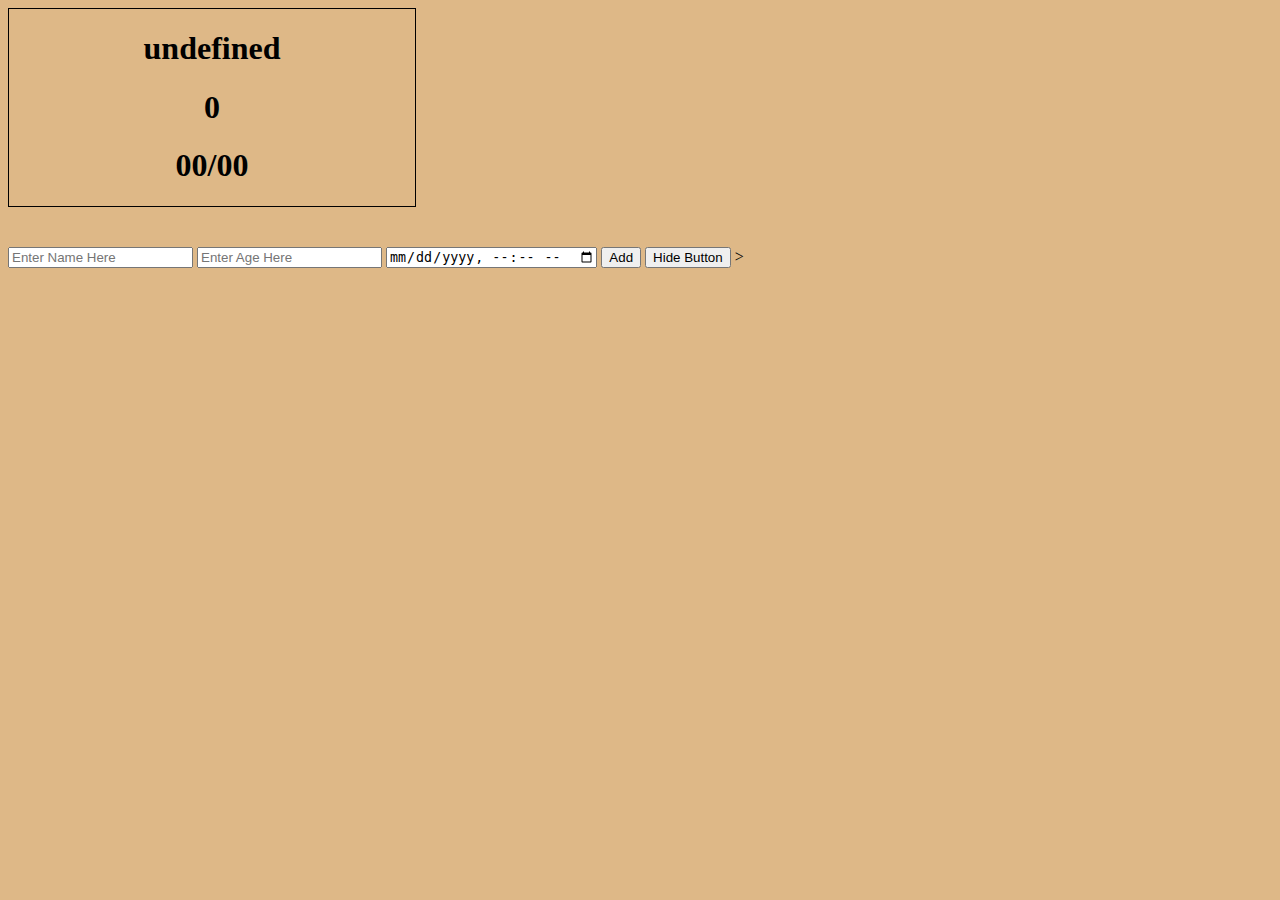
==== index.html @ a8d567b5 "project" ====
<!DOCTYPE html>
<html lang="en">
<head>
    <meta charset="UTF-8">
    <meta http-equiv="X-UA-Compatible" content="IE=edge">
    <meta name="viewport" content="width=device-width, initial-scale=1.0">
    
    <script src="https://ajax.googleapis.com/ajax/libs/jquery/3.2.1/jquery.min.js"></script>
    <link rel="stylesheet" href="style.css">
    <title>Document</title>
</head>
<body style="background: burlywood;">
    <div id="mainContainer"></div>
    

    <input type="text" placeholder="Enter Name Here" id="name" style="box-sizing: border-box;">
    <input type="text" placeholder="Enter Age Here" id="age">
    <input type="datetime-local" placeholder="Enter time Here" id="time">
    <button id="bt mr-sm-2 m-1" onclick="addBook()">Add</button>
    <button id="hideBtn mr-sm-2 m-1" onclick="hideHandler()">Hide Button</button>
    >
    
    
    <script src="aaa.js"></script>
</body>
</html>
---- style.css ----
/* we created the main container with 3 columns */
#mainContainer {
    display: grid;
    grid-template-columns: 1fr 1fr 1fr;
    /* column-gap: 10px;
    row-gap: 10px; */
    gap: 20px;
    margin-bottom: 40px;
    
  }
  
  .secondryContainer {
    border: 1px solid black;
    text-align: center;
  }
  /* we made the page responsive by changing the grid-template-columns from having 3 columns to 2 cloumns only when the screen size go below 600px  */
  @media (max-width: 600px) {
    #mainContainer {
      grid-template-columns: 1fr 1fr;
    }
  }
  /* we made the page responsive by changing the grid-template-columns from having 2 columns to 1 cloumn1 only when the screen size go below 400px  */
  @media (max-width: 400px) {
    #mainContainer {
      grid-template-columns: 1fr;
    }
  }

  #bt{
      color: brown;
      border: cornflowerblue;
      size: 10ch;
  }
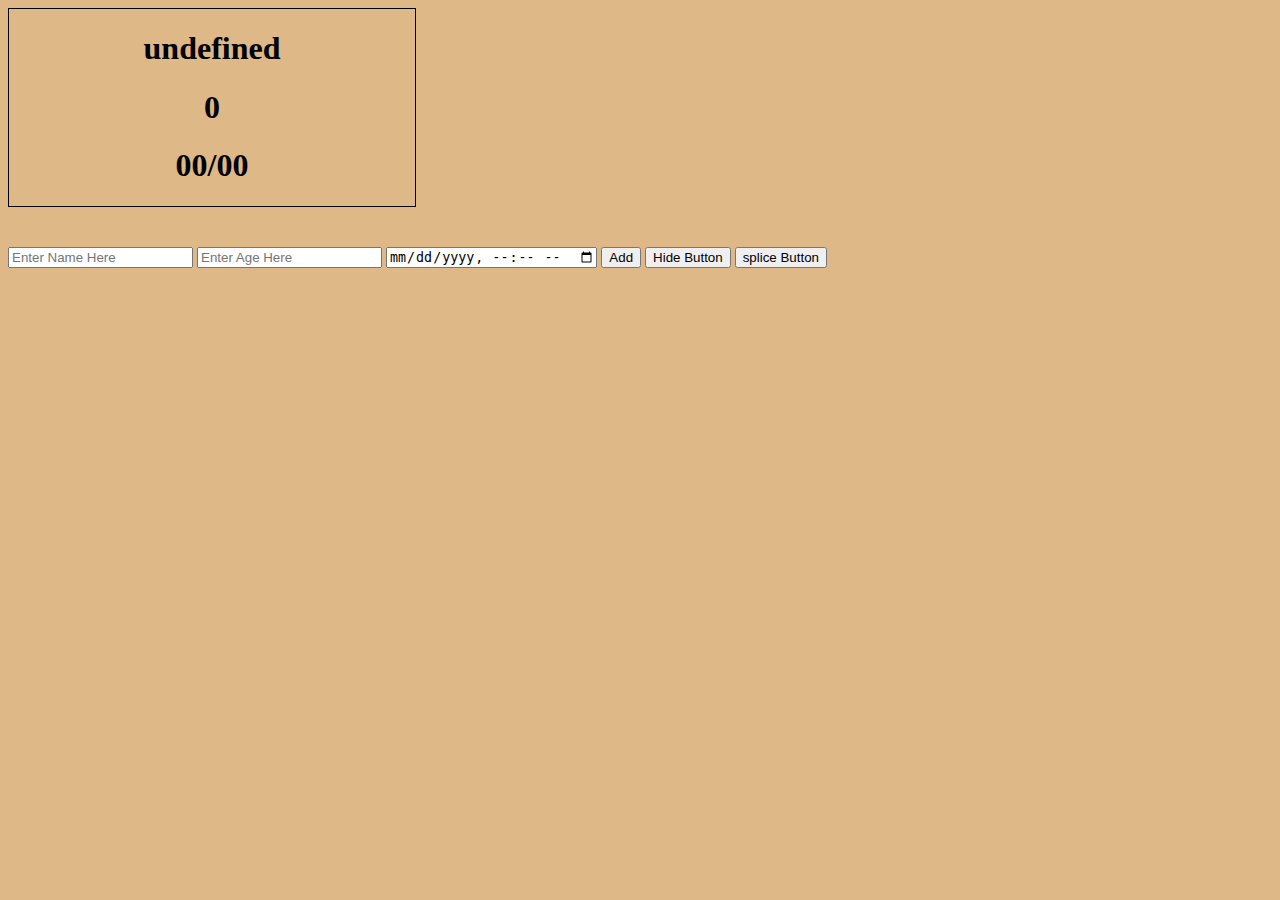
==== commit d705c965: "project" ====
--- a/index.html
+++ b/index.html
@@ -18,7 +18,7 @@
     <input type="datetime-local" placeholder="Enter time Here" id="time">
     <button id="bt mr-sm-2 m-1" onclick="addBook()">Add</button>
     <button id="hideBtn mr-sm-2 m-1" onclick="hideHandler()">Hide Button</button>
-    >
+    <button id="spliceeBtn mr-sm-2 m-1" onclick="spliceHandler()">splice Button</button>
     
     
     <script src="aaa.js"></script>
